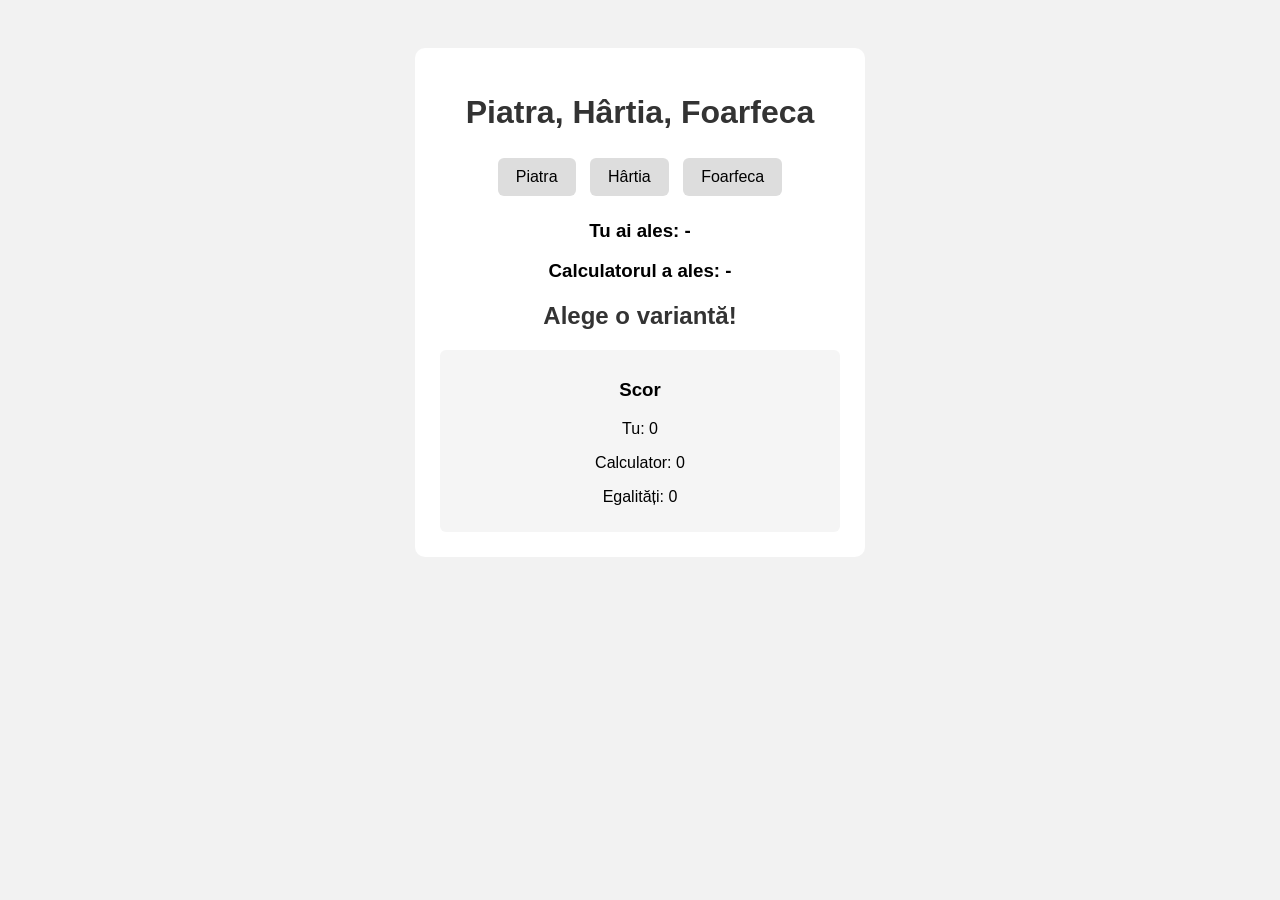
==== Lab 3/index.html @ cac194d5 "Adaugarea laboratorului 3" ====
<!DOCTYPE html>
<head>
    <title>Piatra, Hârtia, Foarfeca</title>

    <style>
        body {
            font-family: Arial, sans-serif;
            text-align: center;
            background-color: #f2f2f2;
            padding-top: 40px;
        }

        .game {
            background-color: white;
            width: 400px;
            margin: auto;
            padding: 25px;
            border-radius: 10px;
        }

        h1 {
            color: #333;
        }

        button {
            padding: 10px 18px;
            margin: 5px;
            font-size: 16px;
            cursor: pointer;
            border: none;
            border-radius: 6px;
            background-color: #ddd;
        }

        button:hover {
            background-color: #bbb;
        }

        #result {
            margin-top: 20px;
            color: #333;
        }

        .score {
            margin-top: 20px;
            padding: 10px;
            background-color: #f5f5f5;
            border-radius: 6px;
        }
    </style>
</head>
<body>

    <div class="game">
        <h1>Piatra, Hârtia, Foarfeca</h1>
        <button id="rock">Piatra</button>
        <button id="paper">Hârtia</button>
        <button id="scissors">Foarfeca</button>

        <h3>
            Tu ai ales:
            <span id="playerChoice">-</span>
        </h3>
        <h3>
            Calculatorul a ales:
            <span id="computerChoice">-</span>
        </h3>
        <h2 id="result">Alege o variantă!</h2>
        <div class="score">
            <h3>Scor</h3>

            <p> Tu: <span id="playerScore">0</span> </p>
            <p> Calculator: <span id="computerScore">0</span> </p>
            <p> Egalități: <span id="draws">0</span> </p>
        </div>

    </div>
    <script src="script.js"></script>
</body>
</html>
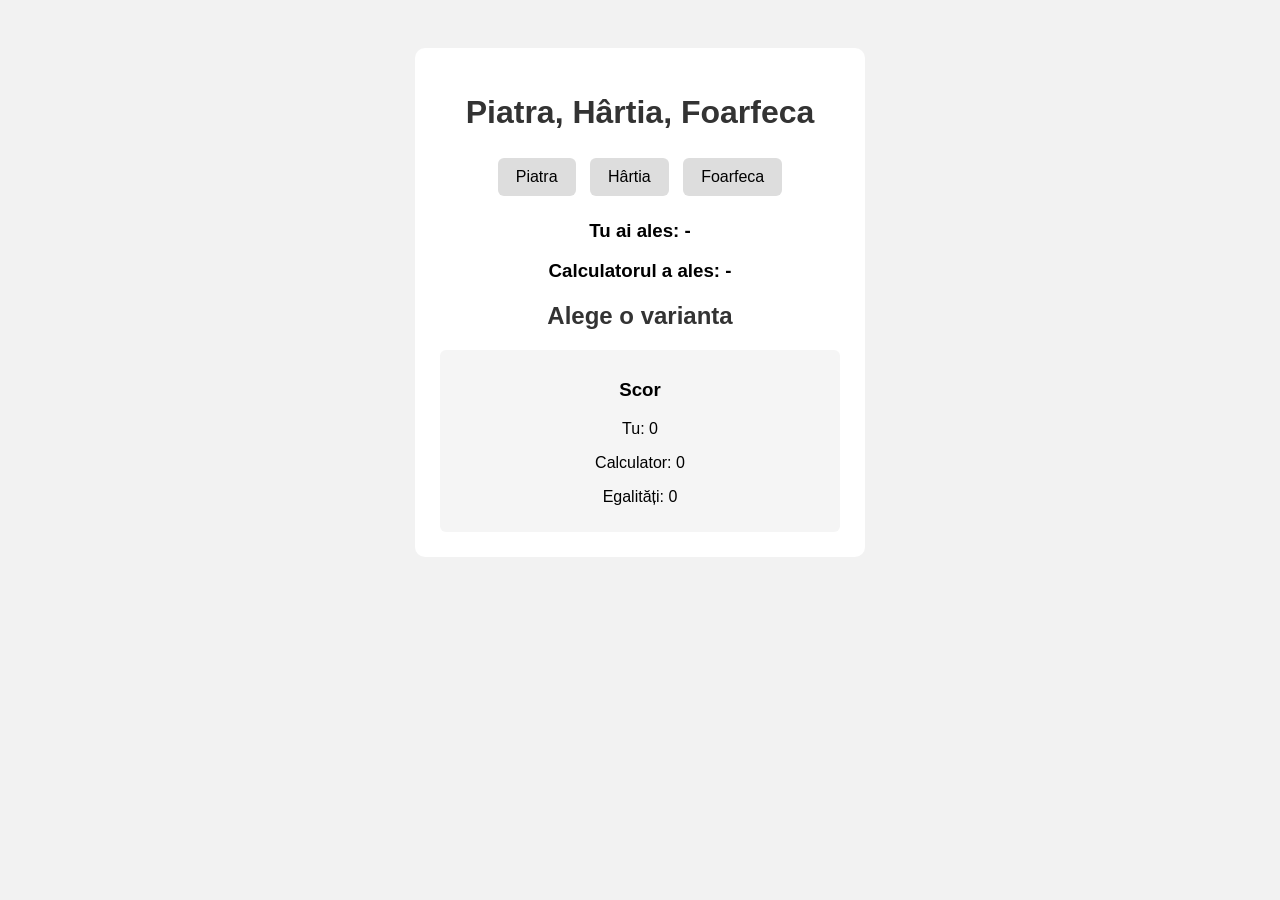
==== commit de1a51ba: "Adaugarea ex 1,2" ====
--- a/Lab 3/index.html
+++ b/Lab 3/index.html
@@ -49,10 +49,11 @@
         }
     </style>
 </head>
+
 <body>
-
     <div class="game">
         <h1>Piatra, Hârtia, Foarfeca</h1>
+
         <button id="rock">Piatra</button>
         <button id="paper">Hârtia</button>
         <button id="scissors">Foarfeca</button>
@@ -61,17 +62,20 @@
             Tu ai ales:
             <span id="playerChoice">-</span>
         </h3>
+
         <h3>
             Calculatorul a ales:
             <span id="computerChoice">-</span>
         </h3>
-        <h2 id="result">Alege o variantă!</h2>
+
+        <h2 id="result">Alege o varianta</h2>
+
         <div class="score">
             <h3>Scor</h3>
 
-            <p> Tu: <span id="playerScore">0</span> </p>
-            <p> Calculator: <span id="computerScore">0</span> </p>
-            <p> Egalități: <span id="draws">0</span> </p>
+            <p>Tu: <span id="playerScore">0</span></p>
+            <p>Calculator: <span id="computerScore">0</span></p>
+            <p>Egalități: <span id="draws">0</span></p>
         </div>
 
     </div>
